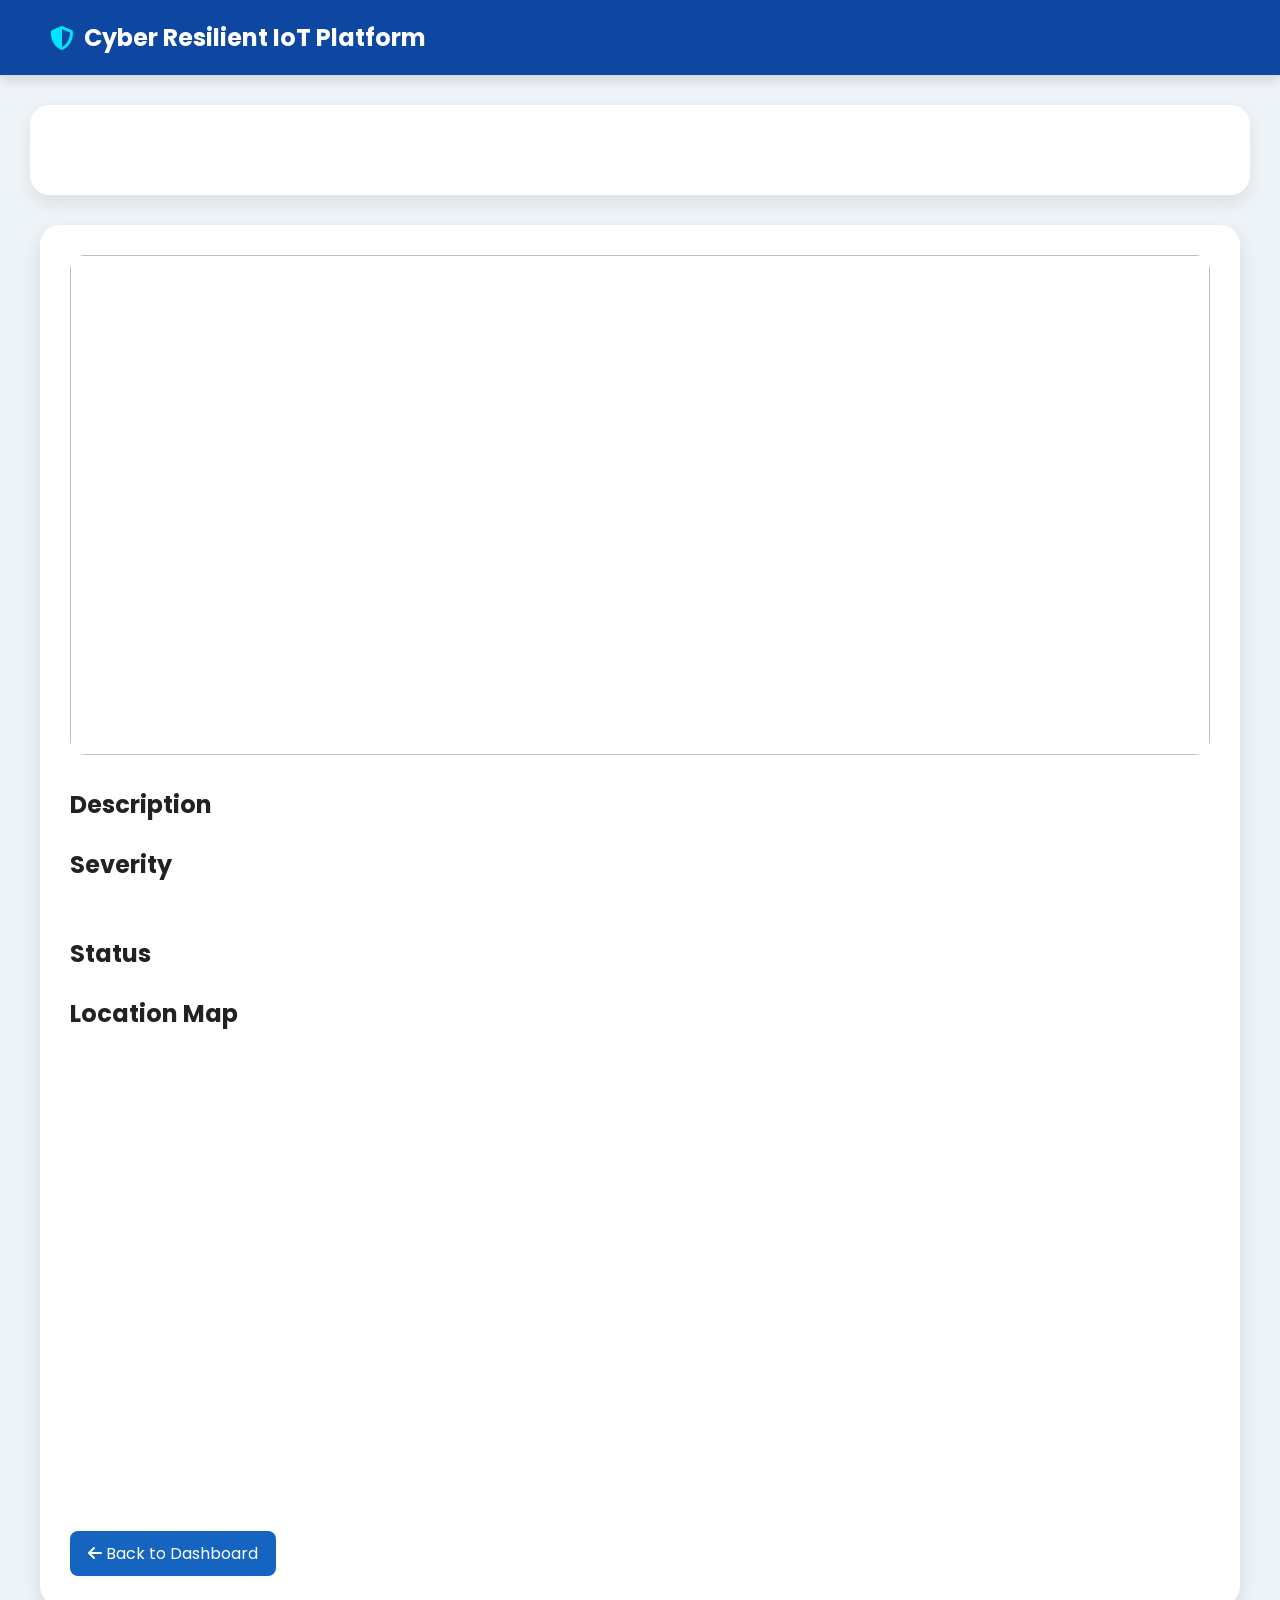
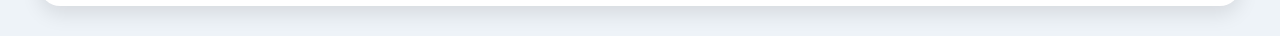
==== pages/report.html @ 2a464cd1 "Added detailed road report page" ====
<!DOCTYPE html>

<html lang="en">

<head>

    <meta charset="UTF-8">

    <meta name="viewport" content="width=device-width, initial-scale=1.0">

    <title>Road Damage Report</title>

    <link rel="stylesheet" href="../assets/css/style.css">

    <link rel="stylesheet"
          href="https://cdnjs.cloudflare.com/ajax/libs/font-awesome/6.6.0/css/all.min.css">

</head>

<body>

    <nav class="navbar">

        <div class="logo">

            <i class="fa-solid fa-shield-halved"></i>

            Cyber Resilient IoT Platform

        </div>

    </nav>

    <section class="hero">

        <div>

            <h1 id="location"></h1>

            <p id="date"></p>

        </div>

    </section>

    <section
        style="
        max-width:1200px;
        margin:30px auto;
        background:white;
        padding:30px;
        border-radius:20px;
        box-shadow:0 8px 20px rgba(0,0,0,.1);
        ">

        <img
            id="roadImage"
            style="
            width:100%;
            height:500px;
            object-fit:cover;
            border-radius:15px;
            ">

        <br><br>

        <h2>Description</h2>

        <p id="description"></p>

        <br>

        <h2>Severity</h2>

        <span
            id="severity"
            class="badge">
        </span>

        <br><br>

        <h2>Status</h2>

        <p id="status"></p>

        <br>

        <h2>Location Map</h2>

        <iframe
            id="map"
            width="100%"
            height="450"
            style="border:0;border-radius:15px;"
            loading="lazy">
        </iframe>

        <br><br>

        <a
            href="../index.html"
            class="view-btn">

            <i class="fa-solid fa-arrow-left"></i>

            Back to Dashboard

        </a>

    </section>

    <script src="../data/reports.js"></script>

    <script>

        const params = new URLSearchParams(window.location.search);

        const id = Number(params.get("id"));

        const report = reports.find(r => r.id === id);

        if(report)
        {
            document.getElementById("location").innerHTML = report.location;

            document.getElementById("date").innerHTML =
            "Reported on : " + report.date;

            document.getElementById("roadImage").src = report.image;

            document.getElementById("description").innerHTML =
            report.description;

            document.getElementById("status").innerHTML =
            report.status;

            const severity =
            document.getElementById("severity");

            severity.innerHTML = report.severity;

            severity.classList.add(report.severity.toLowerCase());

            document.getElementById("map").src =
            "https://maps.google.com/maps?q="
            + report.lat +
            "," +
            report.lng +
            "&z=17&output=embed";
        }

    </script>

</body>

</html>
---- assets/css/style.css ----
@import url('https://fonts.googleapis.com/css2?family=Poppins:wght@300;400;500;600;700&display=swap');

*{
    margin:0;
    padding:0;
    box-sizing:border-box;
    font-family:'Poppins',sans-serif;
}
body{
    background:#eef3f8;
    color:#222;
}
.navbar{
    width:100%;
    height:75px;
    background:#0d47a1;
    color:white;
    display:flex;
    justify-content:space-between;
    align-items:center;
    padding:0 50px;
    position:sticky;
    top:0;
    z-index:1000;
    box-shadow:0 4px 12px rgba(0,0,0,.15);
}
.logo{
    font-size:24px;
    font-weight:700;
    display:flex;
    align-items:center;
    gap:10px;
}
.logo i{
    color:#00e5ff;
}
.navbar ul{
    list-style:none;
    display:flex;
    gap:30px;
}
.navbar li{
    cursor:pointer;
    transition:.3s;
    font-size:15px;
}
.navbar li:hover{
    color:#00e5ff;
}
.active{
    color:#00e5ff;
    font-weight:600;
}
.hero{
    display:flex;
    justify-content:space-between;
    align-items:center;
    padding:40px 60px;
    background:white;
    margin:30px;
    border-radius:20px;
    box-shadow:0 8px 18px rgba(0,0,0,.08);
}
.hero h1{
    font-size:34px;
    color:#0d47a1;
}
.hero p{
    margin-top:10px;
    color:#555;
    font-size:17px;
}
.live-box{
    background:#00c853;
    color:white;
    padding:12px 25px;
    border-radius:50px;
    display:flex;
    align-items:center;
    gap:10px;
    font-weight:600;
}
.live-dot{
    width:12px;
    height:12px;
    background:white;
    border-radius:50%;
    animation:blink 1s infinite;
}
@keyframes blink{
    0%{
        opacity:1;
    }
    50%{
        opacity:.3;
    }
    100%{
        opacity:1;
    }
}
.stats{
    display:grid;
    grid-template-columns:repeat(4,1fr);
    gap:25px;
    padding:0 30px;
}
.card{
    background:white;
    border-radius:18px;
    padding:30px;
    text-align:center;
    transition:.3s;
    box-shadow:0 6px 15px rgba(0,0,0,.08);
}
.card:hover{
    transform:translateY(-8px);
    box-shadow:0 12px 25px rgba(0,0,0,.15);
}
.card i{
    font-size:38px;
    color:#1565c0;
    margin-bottom:15px;
}
.card h2{
    font-size:38px;
    color:#0d47a1;
}
.card p{
    color:#666;
    margin-top:10px;
}
.search-section{
    padding:30px;
}
.search-section input{
    width:100%;
    padding:18px;
    border:none;
    outline:none;
    border-radius:12px;
    font-size:17px;
    background:white;
    box-shadow:0 4px 10px rgba(0,0,0,.08);
}
.search-section input:focus{
    border:2px solid #1565c0;
}
.alert-box{
    margin:0 30px 30px;
    background:#fff3cd;
    color:#856404;
    padding:18px;
    border-left:6px solid orange;
    border-radius:10px;
    display:flex;
    align-items:center;
    gap:15px;
    font-weight:600;
}
.alert-box i{
    color:orange;
    font-size:22px;
}
.heading{
    padding:0 35px;
}
.heading h2{
    color:#0d47a1;
    margin-bottom:25px;
    font-size:30px;
}
.report-grid
{
    display: grid;
    grid-template-columns: repeat(auto-fit, minmax(320px, 1fr));
    gap: 30px;
    padding: 30px;
}

.report-card
{
    background: #fff;
    border-radius: 18px;
    overflow: hidden;
    box-shadow: 0 8px 18px rgba(0, 0, 0, 0.08);
    transition: 0.3s;
    cursor: pointer;
    position: relative;
}

.report-card:hover
{
    transform: translateY(-8px);
    box-shadow: 0 15px 30px rgba(0, 0, 0, 0.18);
}

.report-card img
{
    width: 100%;
    height: 220px;
    object-fit: cover;
    transition: 0.4s;
}

.report-card:hover img
{
    transform: scale(1.08);
}

.report-content
{
    padding: 20px;
}

.report-content h3
{
    font-size: 22px;
    color: #0d47a1;
    margin-bottom: 12px;
}

.report-content p
{
    font-size: 15px;
    color: #555;
    margin-bottom: 8px;
    line-height: 1.5;
}

.badge
{
    display: inline-block;
    padding: 6px 14px;
    border-radius: 25px;
    font-size: 13px;
    font-weight: 600;
    color: #fff;
    margin-top: 10px;
}

.critical
{
    background: #e53935;
}

.high
{
    background: #fb8c00;
}

.medium
{
    background: #fdd835;
    color: #222;
}

.low
{
    background: #43a047;
}

.view-btn
{
    margin-top: 18px;
    display: inline-block;
    padding: 10px 18px;
    background: #1565c0;
    color: #fff;
    text-decoration: none;
    border-radius: 8px;
    transition: 0.3s;
}

.view-btn:hover
{
    background: #0d47a1;
}

.hover-card
{
    position: fixed;
    width: 300px;
    background: #fff;
    border-radius: 15px;
    box-shadow: 0 10px 25px rgba(0, 0, 0, 0.25);
    padding: 15px;
    display: none;
    z-index: 9999;
    pointer-events: none;
}

.hover-card img
{
    width: 100%;
    height: 170px;
    object-fit: cover;
    border-radius: 10px;
    margin-bottom: 12px;
}

.hover-card h3
{
    color: #1565c0;
    margin-bottom: 10px;
    font-size: 20px;
}

.hover-card p
{
    font-size: 14px;
    margin-bottom: 8px;
    color: #555;
    line-height: 1.5;
}

.fade
{
    animation: fade 0.5s;
}

@keyframes fade
{
    from
    {
        opacity: 0;
        transform: translateY(15px);
    }

    to
    {
        opacity: 1;
        transform: translateY(0);
    }
}

.report-card::before
{
    content: "";
    position: absolute;
    top: 0;
    left: 0;
    width: 100%;
    height: 5px;
    background: #1565c0;
}

.report-card:hover::before
{
    background: #00c853;
}

.report-content i
{
    margin-right: 8px;
    color: #1565c0;
}

.empty
{
    text-align: center;
    padding: 50px;
    font-size: 20px;
    color: #777;
    grid-column: 1 / -1;
}
footer
{
    margin-top: 40px;
    background: #0d47a1;
    color: #fff;
    padding: 30px 60px;
    display: flex;
    justify-content: space-between;
    align-items: center;
    flex-wrap: wrap;
    gap: 20px;
}

footer h3
{
    margin-bottom: 8px;
    font-size: 22px;
}

footer p
{
    font-size: 15px;
    color: #d9e6ff;
}

#lastUpdated
{
    font-weight: 600;
    color: #00e5ff;
}

html
{
    scroll-behavior: smooth;
}

body::-webkit-scrollbar
{
    width: 10px;
}

body::-webkit-scrollbar-track
{
    background: #e8eef5;
}

body::-webkit-scrollbar-thumb
{
    background: #1565c0;
    border-radius: 20px;
}

body::-webkit-scrollbar-thumb:hover
{
    background: #0d47a1;
}

.hidden
{
    display: none;
}

.show
{
    display: block;
}

.text-center
{
    text-align: center;
}

.shadow
{
    box-shadow: 0 10px 25px rgba(0, 0, 0, 0.15);
}

.rounded
{
    border-radius: 15px;
}

@media (max-width: 1200px)
{
    .stats
    {
        grid-template-columns: repeat(2, 1fr);
    }

    .hero
    {
        flex-direction: column;
        gap: 25px;
        text-align: center;
    }

    .navbar
    {
        padding: 0 25px;
    }

    .navbar ul
    {
        gap: 18px;
    }
}

@media (max-width: 768px)
{
    .navbar
    {
        flex-direction: column;
        height: auto;
        padding: 20px;
    }

    .navbar ul
    {
        flex-wrap: wrap;
        justify-content: center;
        margin-top: 15px;
    }

    .hero
    {
        margin: 20px;
        padding: 30px 20px;
    }

    .hero h1
    {
        font-size: 28px;
    }

    .stats
    {
        grid-template-columns: 1fr;
        padding: 20px;
    }

    .search-section
    {
        padding: 20px;
    }

    .report-grid
    {
        grid-template-columns: 1fr;
        padding: 20px;
    }

    .hover-card
    {
        display: none !important;
    }

    footer
    {
        flex-direction: column;
        text-align: center;
        padding: 30px 20px;
    }
}

@media (max-width: 480px)
{
    .hero h1
    {
        font-size: 22px;
    }

    .heading h2
    {
        font-size: 24px;
    }

    .card h2
    {
        font-size: 30px;
    }

    .report-card img
    {
        height: 180px;
    }

    .report-content h3
    {
        font-size: 20px;
    }

    .report-content p
    {
        font-size: 14px;
    }

    .view-btn
    {
        width: 100%;
        text-align: center;
    }
}
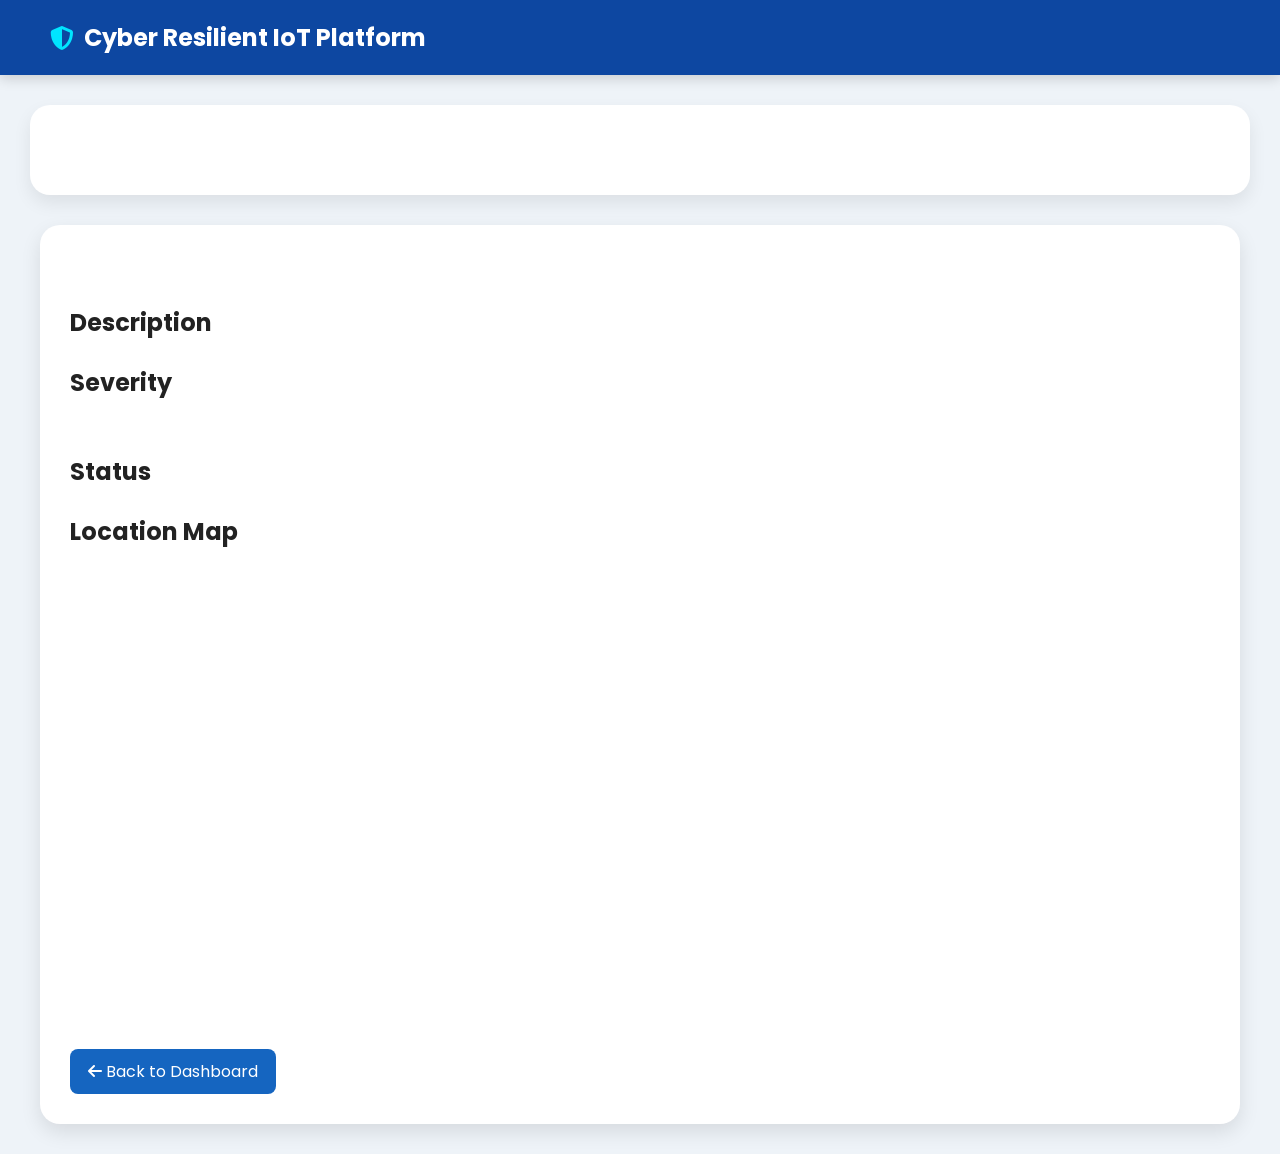
==== commit ddd2ad1e: "Added before and after images for resolved reports" ====
--- a/pages/report.html
+++ b/pages/report.html
@@ -53,14 +53,7 @@
         box-shadow:0 8px 20px rgba(0,0,0,.1);
         ">
 
-        <img
-            id="roadImage"
-            style="
-            width:100%;
-            height:500px;
-            object-fit:cover;
-            border-radius:15px;
-            ">
+        <div id="imageContainer"></div> 
 
         <br><br>
 
@@ -120,34 +113,62 @@
         const report = reports.find(r => r.id === id);
 
         if(report)
-        {
-            document.getElementById("location").innerHTML = report.location;
+{
+    document.getElementById("location").innerHTML = report.location;
 
-            document.getElementById("date").innerHTML =
-            "Reported on : " + report.date;
+    document.getElementById("date").innerHTML =
+    "Reported on : " + report.date;
 
-            document.getElementById("roadImage").src = report.image;
+    const imageContainer =
+    document.getElementById("imageContainer");
 
-            document.getElementById("description").innerHTML =
-            report.description;
+    if(report.status === "Resolved")
+    {
+        imageContainer.innerHTML = `
+            <h2>Before Repair</h2>
 
-            document.getElementById("status").innerHTML =
-            report.status;
+            <img
+                src="${report.beforeImage}"
+                style="width:100%;height:420px;object-fit:cover;border-radius:15px;">
 
-            const severity =
-            document.getElementById("severity");
+            <br><br>
 
-            severity.innerHTML = report.severity;
+            <h2>After Repair</h2>
 
-            severity.classList.add(report.severity.toLowerCase());
+            <img
+                src="${report.afterImage}"
+                style="width:100%;height:420px;object-fit:cover;border-radius:15px;">
+        `;
+    }
+    else
+    {
+        imageContainer.innerHTML = `
+            <img
+                src="${report.image}"
+                style="width:100%;height:500px;object-fit:cover;border-radius:15px;">
+        `;
+    }
 
-            document.getElementById("map").src =
-            "https://maps.google.com/maps?q="
-            + report.lat +
-            "," +
-            report.lng +
-            "&z=17&output=embed";
-        }
+    document.getElementById("description").innerHTML =
+    report.description;
+
+    document.getElementById("status").innerHTML =
+    report.status;
+
+    const severity =
+    document.getElementById("severity");
+
+    severity.innerHTML = report.severity;
+
+    severity.classList.add(report.severity.toLowerCase());
+
+    document.getElementById("map").src =
+    "https://maps.google.com/maps?q="
+    + report.lat +
+    "," +
+    report.lng +
+    "&z=17&output=embed";
+}
 
     </script>
 
--- a/assets/css/style.css
+++ b/assets/css/style.css
@@ -564,4 +564,36 @@
         width: 100%;
         text-align: center;
     }
+}
+.compare-images
+{
+    display: flex;
+}
+
+.compare-images img
+{
+    width: 50%;
+    height: 220px;
+    object-fit: cover;
+}
+
+.compare-images img:first-child
+{
+    border-right: 3px solid white;
+}
+
+.status-resolved
+{
+    background: #43a047;
+    color: white;
+    padding: 5px 12px;
+    border-radius: 20px;
+}
+
+.status-pending
+{
+    background: #e53935;
+    color: white;
+    padding: 5px 12px;
+    border-radius: 20px;
 }
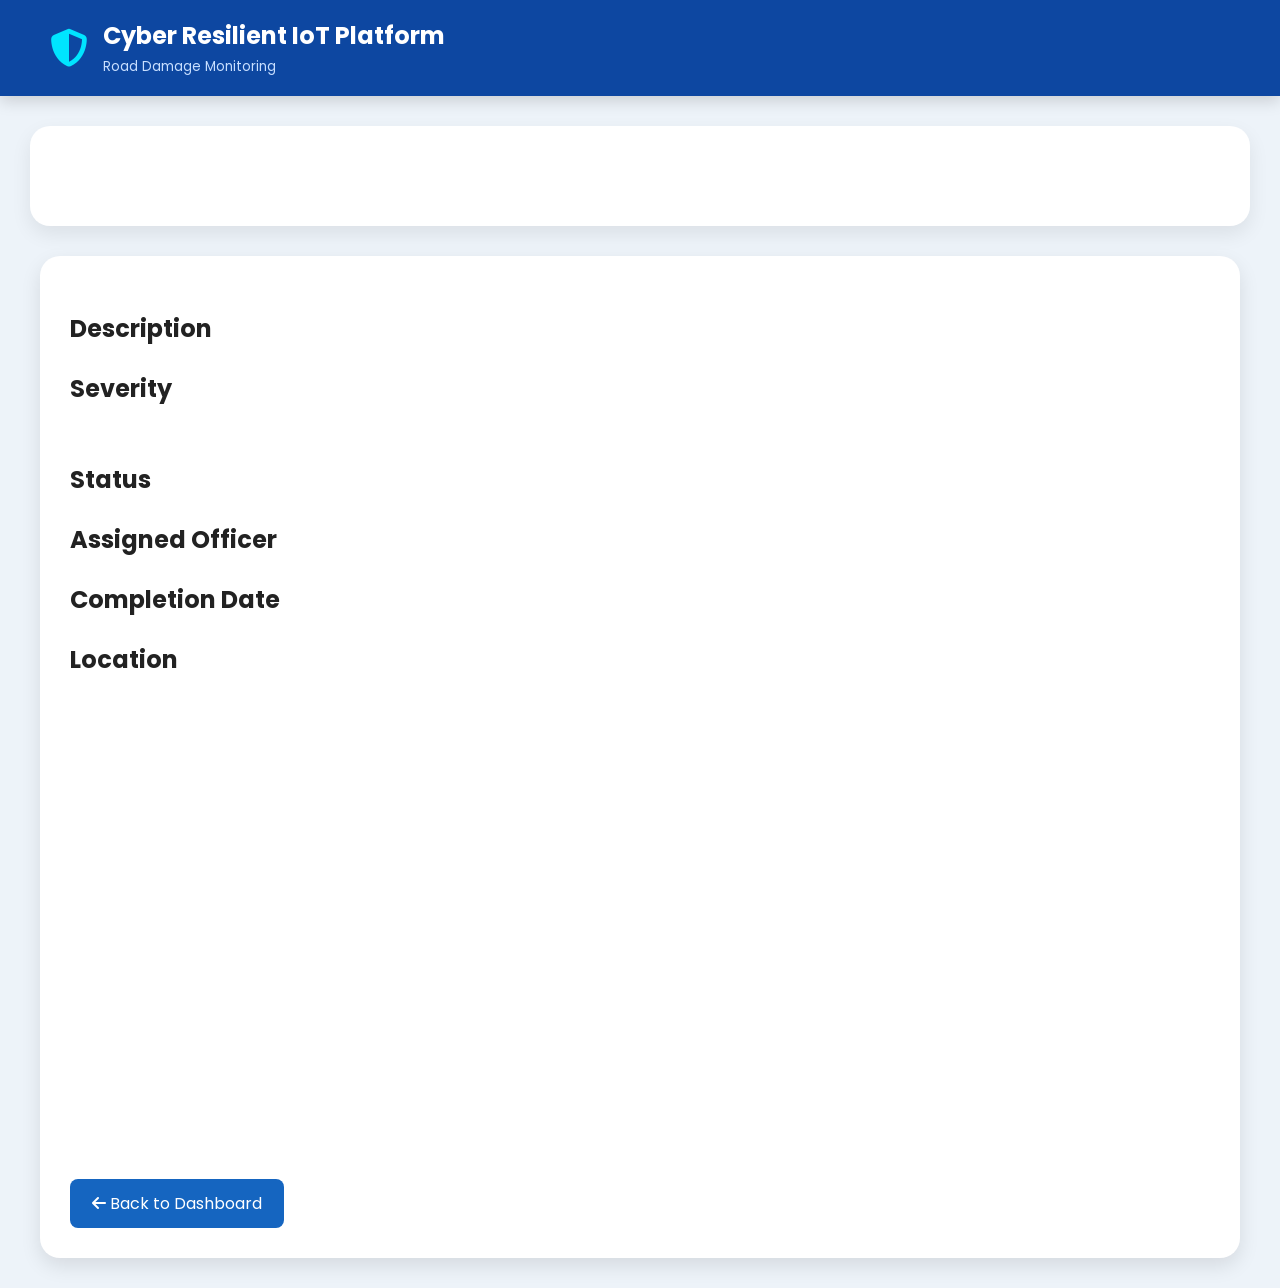
==== commit 8c932c7e: "Added detailed report page" ====
--- a/pages/report.html
+++ b/pages/report.html
@@ -6,11 +6,13 @@
 
     <meta charset="UTF-8">
 
-    <meta name="viewport" content="width=device-width, initial-scale=1.0">
+    <meta name="viewport"
+          content="width=device-width, initial-scale=1.0">
 
     <title>Road Damage Report</title>
 
-    <link rel="stylesheet" href="../assets/css/style.css">
+    <link rel="stylesheet"
+          href="../assets/css/style.css">
 
     <link rel="stylesheet"
           href="https://cdnjs.cloudflare.com/ajax/libs/font-awesome/6.6.0/css/all.min.css">
@@ -25,7 +27,13 @@
 
             <i class="fa-solid fa-shield-halved"></i>
 
-            Cyber Resilient IoT Platform
+            <div>
+
+                <h2>Cyber Resilient IoT Platform</h2>
+
+                <small>Road Damage Monitoring</small>
+
+            </div>
 
         </div>
 
@@ -47,15 +55,15 @@
         style="
         max-width:1200px;
         margin:30px auto;
-        background:white;
+        background:#fff;
+        border-radius:20px;
         padding:30px;
-        border-radius:20px;
         box-shadow:0 8px 20px rgba(0,0,0,.1);
         ">
 
-        <div id="imageContainer"></div> 
-
-        <br><br>
+        <div id="imageContainer"></div>
+
+        <br>
 
         <h2>Description</h2>
 
@@ -78,7 +86,23 @@
 
         <br>
 
-        <h2>Location Map</h2>
+        <h2>Assigned Officer</h2>
+
+        <p id="officer"></p>
+
+        <br>
+
+        <div id="completionSection">
+
+            <h2>Completion Date</h2>
+
+            <p id="completion"></p>
+
+            <br>
+
+        </div>
+
+        <h2>Location</h2>
 
         <iframe
             id="map"
@@ -113,62 +137,85 @@
         const report = reports.find(r => r.id === id);
 
         if(report)
-{
-    document.getElementById("location").innerHTML = report.location;
-
-    document.getElementById("date").innerHTML =
-    "Reported on : " + report.date;
-
-    const imageContainer =
-    document.getElementById("imageContainer");
-
-    if(report.status === "Resolved")
-    {
-        imageContainer.innerHTML = `
-            <h2>Before Repair</h2>
-
-            <img
-                src="${report.beforeImage}"
-                style="width:100%;height:420px;object-fit:cover;border-radius:15px;">
-
-            <br><br>
-
-            <h2>After Repair</h2>
-
-            <img
-                src="${report.afterImage}"
-                style="width:100%;height:420px;object-fit:cover;border-radius:15px;">
-        `;
-    }
-    else
-    {
-        imageContainer.innerHTML = `
-            <img
-                src="${report.image}"
-                style="width:100%;height:500px;object-fit:cover;border-radius:15px;">
-        `;
-    }
-
-    document.getElementById("description").innerHTML =
-    report.description;
-
-    document.getElementById("status").innerHTML =
-    report.status;
-
-    const severity =
-    document.getElementById("severity");
-
-    severity.innerHTML = report.severity;
-
-    severity.classList.add(report.severity.toLowerCase());
-
-    document.getElementById("map").src =
-    "https://maps.google.com/maps?q="
-    + report.lat +
-    "," +
-    report.lng +
-    "&z=17&output=embed";
-}
+        {
+            document.getElementById("location").innerHTML =
+            report.location;
+
+            document.getElementById("date").innerHTML =
+            "Reported On : " + report.date;
+
+            document.getElementById("description").innerHTML =
+            report.description;
+
+            document.getElementById("status").innerHTML =
+            report.status;
+
+            document.getElementById("officer").innerHTML =
+            report.officer;
+
+            const severity =
+            document.getElementById("severity");
+
+            severity.innerHTML =
+            report.severity;
+
+            severity.classList.add(
+            report.severity.toLowerCase());
+
+            if(report.status === "Resolved")
+            {
+                document.getElementById("completion").innerHTML =
+                report.completion;
+
+                document.getElementById("imageContainer").innerHTML =
+                `
+                <h2>Before Repair</h2>
+
+                <img
+                    src="../${report.beforeImage}"
+                    style="
+                    width:100%;
+                    height:420px;
+                    object-fit:cover;
+                    border-radius:15px;">
+
+                <br><br>
+
+                <h2>After Repair</h2>
+
+                <img
+                    src="../${report.afterImage}"
+                    style="
+                    width:100%;
+                    height:420px;
+                    object-fit:cover;
+                    border-radius:15px;">
+                `;
+            }
+            else
+            {
+                document.getElementById("completionSection").style.display =
+                "none";
+
+                document.getElementById("imageContainer").innerHTML =
+                `
+                <img
+                    src="../${report.image}"
+                    style="
+                    width:100%;
+                    height:500px;
+                    object-fit:cover;
+                    border-radius:15px;">
+                `;
+            }
+
+            document.getElementById("map").src =
+            "https://maps.google.com/maps?q=" +
+            report.lat +
+            "," +
+            report.lng +
+            "&z=17&output=embed";
+        }
 
     </script>
 
--- a/assets/css/style.css
+++ b/assets/css/style.css
@@ -1,188 +1,259 @@
 @import url('https://fonts.googleapis.com/css2?family=Poppins:wght@300;400;500;600;700&display=swap');
 
-*{
-    margin:0;
-    padding:0;
-    box-sizing:border-box;
-    font-family:'Poppins',sans-serif;
-}
-body{
-    background:#eef3f8;
-    color:#222;
-}
-.navbar{
-    width:100%;
-    height:75px;
-    background:#0d47a1;
-    color:white;
-    display:flex;
-    justify-content:space-between;
-    align-items:center;
-    padding:0 50px;
-    position:sticky;
-    top:0;
-    z-index:1000;
-    box-shadow:0 4px 12px rgba(0,0,0,.15);
-}
-.logo{
-    font-size:24px;
-    font-weight:700;
-    display:flex;
-    align-items:center;
-    gap:10px;
-}
-.logo i{
-    color:#00e5ff;
-}
-.navbar ul{
-    list-style:none;
-    display:flex;
-    gap:30px;
-}
-.navbar li{
-    cursor:pointer;
-    transition:.3s;
-    font-size:15px;
-}
-.navbar li:hover{
-    color:#00e5ff;
-}
-.active{
-    color:#00e5ff;
-    font-weight:600;
-}
-.hero{
-    display:flex;
-    justify-content:space-between;
-    align-items:center;
-    padding:40px 60px;
-    background:white;
-    margin:30px;
-    border-radius:20px;
-    box-shadow:0 8px 18px rgba(0,0,0,.08);
-}
-.hero h1{
-    font-size:34px;
-    color:#0d47a1;
-}
-.hero p{
-    margin-top:10px;
-    color:#555;
-    font-size:17px;
-}
-.live-box{
-    background:#00c853;
-    color:white;
-    padding:12px 25px;
-    border-radius:50px;
-    display:flex;
-    align-items:center;
-    gap:10px;
-    font-weight:600;
-}
-.live-dot{
-    width:12px;
-    height:12px;
-    background:white;
-    border-radius:50%;
-    animation:blink 1s infinite;
-}
-@keyframes blink{
-    0%{
-        opacity:1;
-    }
-    50%{
-        opacity:.3;
-    }
-    100%{
-        opacity:1;
-    }
-}
-.stats{
-    display:grid;
-    grid-template-columns:repeat(4,1fr);
-    gap:25px;
-    padding:0 30px;
-}
-.card{
-    background:white;
-    border-radius:18px;
-    padding:30px;
-    text-align:center;
-    transition:.3s;
-    box-shadow:0 6px 15px rgba(0,0,0,.08);
-}
-.card:hover{
-    transform:translateY(-8px);
-    box-shadow:0 12px 25px rgba(0,0,0,.15);
-}
-.card i{
-    font-size:38px;
-    color:#1565c0;
-    margin-bottom:15px;
-}
-.card h2{
-    font-size:38px;
-    color:#0d47a1;
-}
-.card p{
-    color:#666;
-    margin-top:10px;
-}
-.search-section{
-    padding:30px;
-}
-.search-section input{
-    width:100%;
-    padding:18px;
-    border:none;
-    outline:none;
-    border-radius:12px;
-    font-size:17px;
-    background:white;
-    box-shadow:0 4px 10px rgba(0,0,0,.08);
-}
-.search-section input:focus{
-    border:2px solid #1565c0;
-}
-.alert-box{
-    margin:0 30px 30px;
-    background:#fff3cd;
-    color:#856404;
-    padding:18px;
-    border-left:6px solid orange;
-    border-radius:10px;
-    display:flex;
-    align-items:center;
-    gap:15px;
-    font-weight:600;
-}
-.alert-box i{
-    color:orange;
-    font-size:22px;
-}
-.heading{
-    padding:0 35px;
-}
-.heading h2{
-    color:#0d47a1;
-    margin-bottom:25px;
-    font-size:30px;
-}
+*
+{
+    margin: 0;
+    padding: 0;
+    box-sizing: border-box;
+    font-family: "Poppins", sans-serif;
+}
+
+body
+{
+    background: #edf3f9;
+    color: #222;
+}
+
+a
+{
+    text-decoration: none;
+}
+
+img
+{
+    display: block;
+    width: 100%;
+}
+
+.navbar
+{
+    width: 100%;
+    background: #0d47a1;
+    color: white;
+    display: flex;
+    justify-content: space-between;
+    align-items: center;
+    padding: 18px 50px;
+    position: sticky;
+    top: 0;
+    z-index: 1000;
+    box-shadow: 0 5px 15px rgba(0,0,0,.15);
+}
+
+.logo
+{
+    display: flex;
+    align-items: center;
+    gap: 15px;
+}
+
+.logo i
+{
+    font-size: 38px;
+    color: #00e5ff;
+}
+
+.logo h2
+{
+    font-size: 24px;
+}
+
+.logo small
+{
+    color: #c8dfff;
+}
+
+.navbar ul
+{
+    display: flex;
+    list-style: none;
+    gap: 30px;
+}
+
+.navbar li
+{
+    cursor: pointer;
+    transition: .3s;
+    font-size: 15px;
+}
+
+.navbar li:hover
+{
+    color: #00e5ff;
+}
+
+.active
+{
+    color: #00e5ff;
+    font-weight: 600;
+}
+
+.hero
+{
+    margin: 30px;
+    background: white;
+    border-radius: 20px;
+    padding: 45px;
+    display: flex;
+    justify-content: space-between;
+    align-items: center;
+    box-shadow: 0 8px 20px rgba(0,0,0,.08);
+}
+
+.hero h1
+{
+    font-size: 36px;
+    color: #0d47a1;
+    margin-bottom: 10px;
+}
+
+.hero p
+{
+    color: #555;
+    margin-top: 10px;
+    font-size: 17px;
+}
+
+.live-box
+{
+    background: #00c853;
+    color: white;
+    padding: 15px 30px;
+    border-radius: 40px;
+    display: flex;
+    align-items: center;
+    gap: 12px;
+    font-weight: 600;
+    font-size: 18px;
+}
+
+.live-dot
+{
+    width: 12px;
+    height: 12px;
+    border-radius: 50%;
+    background: white;
+    animation: blink 1s infinite;
+}
+
+@keyframes blink
+{
+    50%
+    {
+        opacity: .2;
+    }
+}
+
+.stats
+{
+    display: grid;
+    grid-template-columns: repeat(4,1fr);
+    gap: 25px;
+    padding: 0 30px;
+}
+
+.card
+{
+    background: white;
+    border-radius: 18px;
+    padding: 30px;
+    text-align: center;
+    transition: .3s;
+    box-shadow: 0 8px 18px rgba(0,0,0,.08);
+}
+
+.card:hover
+{
+    transform: translateY(-8px);
+    box-shadow: 0 15px 30px rgba(0,0,0,.15);
+}
+
+.card i
+{
+    font-size: 42px;
+    color: #1565c0;
+    margin-bottom: 15px;
+}
+
+.card h2
+{
+    font-size: 38px;
+    color: #0d47a1;
+}
+
+.card p
+{
+    margin-top: 10px;
+    color: #666;
+}
+
+.search-section
+{
+    padding: 30px;
+}
+
+.search-section input
+{
+    width: 100%;
+    padding: 18px;
+    border: none;
+    outline: none;
+    border-radius: 12px;
+    background: white;
+    box-shadow: 0 5px 15px rgba(0,0,0,.08);
+    font-size: 16px;
+}
+
+.search-section input:focus
+{
+    border: 2px solid #1565c0;
+}
+
+.alert-box
+{
+    margin: 0 30px 30px;
+    padding: 18px;
+    background: #fff3cd;
+    border-left: 6px solid orange;
+    border-radius: 10px;
+    display: flex;
+    align-items: center;
+    gap: 15px;
+    color: #856404;
+    font-weight: 600;
+}
+
+.alert-box i
+{
+    color: orange;
+    font-size: 22px;
+}
+
+.heading
+{
+    padding: 0 35px;
+}
+
+.heading h2
+{
+    color: #0d47a1;
+    margin-bottom: 20px;
+    font-size: 30px;
+}
+
 .report-grid
 {
     display: grid;
-    grid-template-columns: repeat(auto-fit, minmax(320px, 1fr));
+    grid-template-columns: repeat(auto-fit,minmax(340px,1fr));
     gap: 30px;
     padding: 30px;
 }
-
 .report-card
 {
-    background: #fff;
+    background: #ffffff;
     border-radius: 18px;
     overflow: hidden;
-    box-shadow: 0 8px 18px rgba(0, 0, 0, 0.08);
+    box-shadow: 0 8px 20px rgba(0, 0, 0, 0.08);
     transition: 0.3s;
     cursor: pointer;
     position: relative;
@@ -191,146 +262,7 @@
 .report-card:hover
 {
     transform: translateY(-8px);
-    box-shadow: 0 15px 30px rgba(0, 0, 0, 0.18);
-}
-
-.report-card img
-{
-    width: 100%;
-    height: 220px;
-    object-fit: cover;
-    transition: 0.4s;
-}
-
-.report-card:hover img
-{
-    transform: scale(1.08);
-}
-
-.report-content
-{
-    padding: 20px;
-}
-
-.report-content h3
-{
-    font-size: 22px;
-    color: #0d47a1;
-    margin-bottom: 12px;
-}
-
-.report-content p
-{
-    font-size: 15px;
-    color: #555;
-    margin-bottom: 8px;
-    line-height: 1.5;
-}
-
-.badge
-{
-    display: inline-block;
-    padding: 6px 14px;
-    border-radius: 25px;
-    font-size: 13px;
-    font-weight: 600;
-    color: #fff;
-    margin-top: 10px;
-}
-
-.critical
-{
-    background: #e53935;
-}
-
-.high
-{
-    background: #fb8c00;
-}
-
-.medium
-{
-    background: #fdd835;
-    color: #222;
-}
-
-.low
-{
-    background: #43a047;
-}
-
-.view-btn
-{
-    margin-top: 18px;
-    display: inline-block;
-    padding: 10px 18px;
-    background: #1565c0;
-    color: #fff;
-    text-decoration: none;
-    border-radius: 8px;
-    transition: 0.3s;
-}
-
-.view-btn:hover
-{
-    background: #0d47a1;
-}
-
-.hover-card
-{
-    position: fixed;
-    width: 300px;
-    background: #fff;
-    border-radius: 15px;
-    box-shadow: 0 10px 25px rgba(0, 0, 0, 0.25);
-    padding: 15px;
-    display: none;
-    z-index: 9999;
-    pointer-events: none;
-}
-
-.hover-card img
-{
-    width: 100%;
-    height: 170px;
-    object-fit: cover;
-    border-radius: 10px;
-    margin-bottom: 12px;
-}
-
-.hover-card h3
-{
-    color: #1565c0;
-    margin-bottom: 10px;
-    font-size: 20px;
-}
-
-.hover-card p
-{
-    font-size: 14px;
-    margin-bottom: 8px;
-    color: #555;
-    line-height: 1.5;
-}
-
-.fade
-{
-    animation: fade 0.5s;
-}
-
-@keyframes fade
-{
-    from
-    {
-        opacity: 0;
-        transform: translateY(15px);
-    }
-
-    to
-    {
-        opacity: 1;
-        transform: translateY(0);
-    }
+    box-shadow: 0 15px 35px rgba(0, 0, 0, 0.18);
 }
 
 .report-card::before
@@ -349,49 +281,234 @@
     background: #00c853;
 }
 
+.report-card img
+{
+    width: 100%;
+    height: 230px;
+    object-fit: cover;
+    transition: 0.4s;
+}
+
+.report-card:hover img
+{
+    transform: scale(1.05);
+}
+
+.compare-images
+{
+    display: grid;
+    grid-template-columns: 1fr 1fr;
+    gap: 2px;
+    background: #ddd;
+}
+
+.compare-images img
+{
+    width: 100%;
+    height: 220px;
+    object-fit: cover;
+}
+
+.compare-labels
+{
+    display: flex;
+    justify-content: space-between;
+    background: #f4f6f9;
+    padding: 8px 15px;
+    font-size: 13px;
+    font-weight: 600;
+    color: #555;
+}
+
+.report-content
+{
+    padding: 20px;
+}
+
+.report-content h3
+{
+    color: #0d47a1;
+    margin-bottom: 15px;
+    font-size: 22px;
+}
+
+.report-content p
+{
+    color: #555;
+    margin-bottom: 10px;
+    line-height: 1.6;
+    font-size: 15px;
+}
+
 .report-content i
 {
+    color: #1565c0;
     margin-right: 8px;
+}
+
+.badge
+{
+    display: inline-block;
+    margin-top: 10px;
+    padding: 7px 15px;
+    border-radius: 30px;
+    color: white;
+    font-size: 13px;
+    font-weight: 600;
+}
+
+.critical
+{
+    background: #d32f2f;
+}
+
+.high
+{
+    background: #ef6c00;
+}
+
+.medium
+{
+    background: #fbc02d;
+    color: #222;
+}
+
+.low
+{
+    background: #43a047;
+}
+
+.status
+{
+    display: inline-block;
+    margin-left: 10px;
+    padding: 7px 15px;
+    border-radius: 30px;
+    font-size: 13px;
+    font-weight: 600;
+}
+
+.pending
+{
+    background: #ffebee;
+    color: #d32f2f;
+}
+
+.resolved
+{
+    background: #e8f5e9;
+    color: #2e7d32;
+}
+
+.view-btn
+{
+    display: inline-block;
+    margin-top: 20px;
+    background: #1565c0;
+    color: white;
+    padding: 12px 22px;
+    border-radius: 8px;
+    transition: 0.3s;
+}
+
+.view-btn:hover
+{
+    background: #0d47a1;
+}
+
+.hover-card
+{
+    position: fixed;
+    width: 320px;
+    background: white;
+    border-radius: 15px;
+    box-shadow: 0 15px 35px rgba(0,0,0,.25);
+    padding: 15px;
+    display: none;
+    pointer-events: none;
+    z-index: 9999;
+}
+
+.hover-card img
+{
+    width: 100%;
+    height: 180px;
+    object-fit: cover;
+    border-radius: 10px;
+    margin-bottom: 15px;
+}
+
+.hover-card h3
+{
     color: #1565c0;
+    margin-bottom: 10px;
+}
+
+.hover-card p
+{
+    margin-bottom: 8px;
+    color: #555;
+    font-size: 14px;
+    line-height: 1.5;
+}
+
+.fade
+{
+    animation: fadeIn 0.5s ease;
+}
+
+@keyframes fadeIn
+{
+    from
+    {
+        opacity: 0;
+        transform: translateY(15px);
+    }
+
+    to
+    {
+        opacity: 1;
+        transform: translateY(0);
+    }
 }
 
 .empty
 {
+    grid-column: 1 / -1;
     text-align: center;
     padding: 50px;
-    font-size: 20px;
-    color: #777;
-    grid-column: 1 / -1;
+    font-size: 22px;
+    color: #666;
 }
 footer
 {
-    margin-top: 40px;
+    margin-top: 30px;
     background: #0d47a1;
-    color: #fff;
-    padding: 30px 60px;
+    color: white;
     display: flex;
     justify-content: space-between;
     align-items: center;
     flex-wrap: wrap;
     gap: 20px;
+    padding: 35px 60px;
 }
 
 footer h3
 {
+    font-size: 22px;
     margin-bottom: 8px;
-    font-size: 22px;
 }
 
 footer p
 {
+    color: #d9e6ff;
     font-size: 15px;
-    color: #d9e6ff;
 }
 
 #lastUpdated
 {
+    color: #00e5ff;
     font-weight: 600;
-    color: #00e5ff;
 }
 
 html
@@ -406,7 +523,7 @@
 
 body::-webkit-scrollbar-track
 {
-    background: #e8eef5;
+    background: #e9eef5;
 }
 
 body::-webkit-scrollbar-thumb
@@ -435,16 +552,6 @@
     text-align: center;
 }
 
-.shadow
-{
-    box-shadow: 0 10px 25px rgba(0, 0, 0, 0.15);
-}
-
-.rounded
-{
-    border-radius: 15px;
-}
-
 @media (max-width: 1200px)
 {
     .stats
@@ -455,13 +562,13 @@
     .hero
     {
         flex-direction: column;
-        gap: 25px;
         text-align: center;
+        gap: 30px;
     }
 
     .navbar
     {
-        padding: 0 25px;
+        padding: 18px 25px;
     }
 
     .navbar ul
@@ -475,15 +582,14 @@
     .navbar
     {
         flex-direction: column;
-        height: auto;
-        padding: 20px;
+        gap: 20px;
+        text-align: center;
     }
 
     .navbar ul
     {
         flex-wrap: wrap;
         justify-content: center;
-        margin-top: 15px;
     }
 
     .hero
@@ -508,10 +614,25 @@
         padding: 20px;
     }
 
+    .heading
+    {
+        padding: 0 20px;
+    }
+
     .report-grid
     {
         grid-template-columns: 1fr;
         padding: 20px;
+    }
+
+    .compare-images
+    {
+        grid-template-columns: 1fr;
+    }
+
+    .compare-images img
+    {
+        height: 200px;
     }
 
     .hover-card
@@ -534,16 +655,16 @@
         font-size: 22px;
     }
 
-    .heading h2
-    {
-        font-size: 24px;
-    }
-
     .card h2
     {
         font-size: 30px;
     }
 
+    .card i
+    {
+        font-size: 34px;
+    }
+
     .report-card img
     {
         height: 180px;
@@ -552,11 +673,6 @@
     .report-content h3
     {
         font-size: 20px;
-    }
-
-    .report-content p
-    {
-        font-size: 14px;
     }
 
     .view-btn
@@ -564,36 +680,4 @@
         width: 100%;
         text-align: center;
     }
-}
-.compare-images
-{
-    display: flex;
-}
-
-.compare-images img
-{
-    width: 50%;
-    height: 220px;
-    object-fit: cover;
-}
-
-.compare-images img:first-child
-{
-    border-right: 3px solid white;
-}
-
-.status-resolved
-{
-    background: #43a047;
-    color: white;
-    padding: 5px 12px;
-    border-radius: 20px;
-}
-
-.status-pending
-{
-    background: #e53935;
-    color: white;
-    padding: 5px 12px;
-    border-radius: 20px;
 }
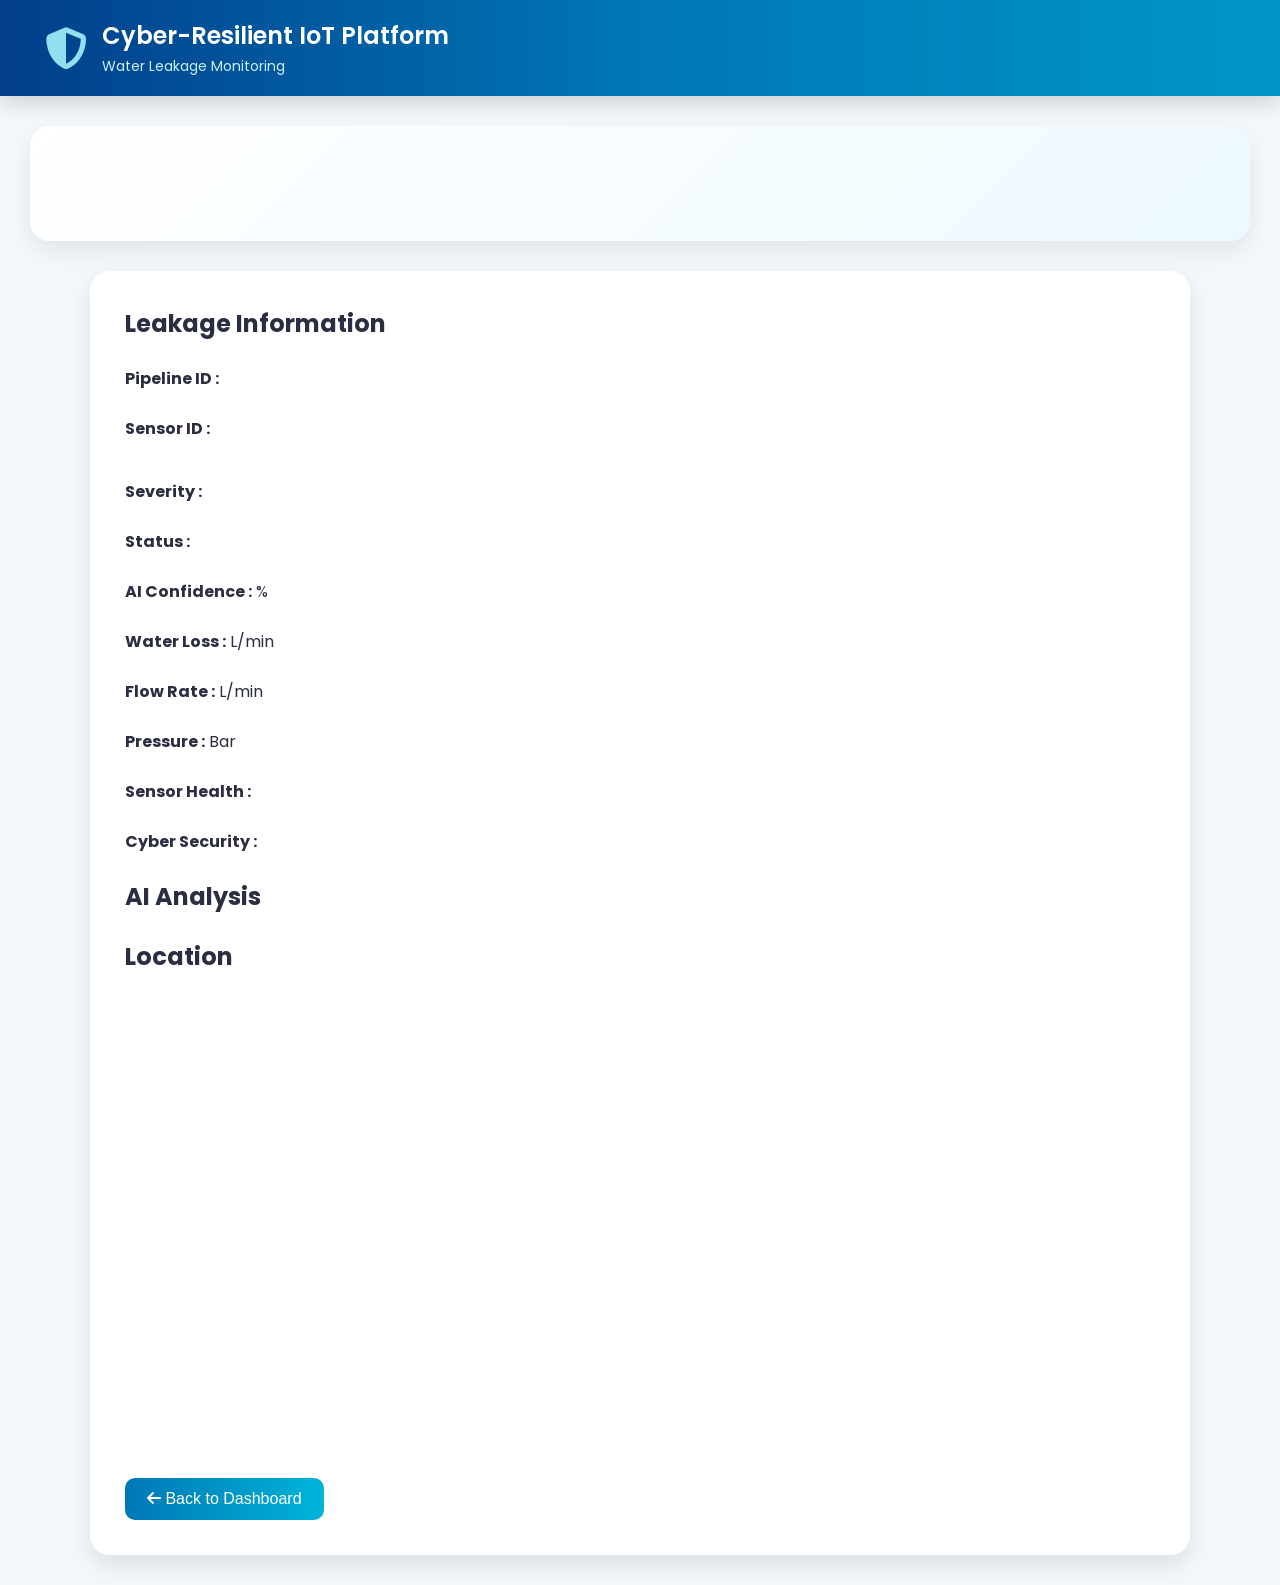
==== commit 059be99b: "Added leakage details page" ====
--- a/pages/report.html
+++ b/pages/report.html
@@ -1,223 +1,236 @@
 <!DOCTYPE html>
-
 <html lang="en">
 
 <head>
 
-    <meta charset="UTF-8">
-
-    <meta name="viewport"
-          content="width=device-width, initial-scale=1.0">
-
-    <title>Road Damage Report</title>
-
-    <link rel="stylesheet"
-          href="../assets/css/style.css">
-
-    <link rel="stylesheet"
-          href="https://cdnjs.cloudflare.com/ajax/libs/font-awesome/6.6.0/css/all.min.css">
+<meta charset="UTF-8">
+
+<meta name="viewport"
+content="width=device-width, initial-scale=1.0">
+
+<title>Leakage Details</title>
+
+<link rel="stylesheet"
+href="../assets/css/style.css">
+
+<link rel="stylesheet"
+href="https://cdnjs.cloudflare.com/ajax/libs/font-awesome/6.6.0/css/all.min.css">
 
 </head>
 
 <body>
 
-    <nav class="navbar">
-
-        <div class="logo">
-
-            <i class="fa-solid fa-shield-halved"></i>
-
-            <div>
-
-                <h2>Cyber Resilient IoT Platform</h2>
-
-                <small>Road Damage Monitoring</small>
-
-            </div>
-
-        </div>
-
-    </nav>
-
-    <section class="hero">
-
-        <div>
-
-            <h1 id="location"></h1>
-
-            <p id="date"></p>
-
-        </div>
-
-    </section>
-
-    <section
-        style="
-        max-width:1200px;
-        margin:30px auto;
-        background:#fff;
-        border-radius:20px;
-        padding:30px;
-        box-shadow:0 8px 20px rgba(0,0,0,.1);
-        ">
-
-        <div id="imageContainer"></div>
-
-        <br>
-
-        <h2>Description</h2>
-
-        <p id="description"></p>
-
-        <br>
-
-        <h2>Severity</h2>
-
-        <span
-            id="severity"
-            class="badge">
-        </span>
-
-        <br><br>
-
-        <h2>Status</h2>
-
-        <p id="status"></p>
-
-        <br>
-
-        <h2>Assigned Officer</h2>
-
-        <p id="officer"></p>
-
-        <br>
-
-        <div id="completionSection">
-
-            <h2>Completion Date</h2>
-
-            <p id="completion"></p>
-
-            <br>
-
-        </div>
-
-        <h2>Location</h2>
-
-        <iframe
-            id="map"
-            width="100%"
-            height="450"
-            style="border:0;border-radius:15px;"
-            loading="lazy">
-        </iframe>
-
-        <br><br>
-
-        <a
-            href="../index.html"
-            class="view-btn">
-
-            <i class="fa-solid fa-arrow-left"></i>
-
-            Back to Dashboard
-
-        </a>
-
-    </section>
-
-    <script src="../data/reports.js"></script>
-
-    <script>
-
-        const params = new URLSearchParams(window.location.search);
-
-        const id = Number(params.get("id"));
-
-        const report = reports.find(r => r.id === id);
-
-        if(report)
-        {
-            document.getElementById("location").innerHTML =
-            report.location;
-
-            document.getElementById("date").innerHTML =
-            "Reported On : " + report.date;
-
-            document.getElementById("description").innerHTML =
-            report.description;
-
-            document.getElementById("status").innerHTML =
-            report.status;
-
-            document.getElementById("officer").innerHTML =
-            report.officer;
-
-            const severity =
-            document.getElementById("severity");
-
-            severity.innerHTML =
-            report.severity;
-
-            severity.classList.add(
-            report.severity.toLowerCase());
-
-            if(report.status === "Resolved")
-            {
-                document.getElementById("completion").innerHTML =
-                report.completion;
-
-                document.getElementById("imageContainer").innerHTML =
-                `
-                <h2>Before Repair</h2>
-
-                <img
-                    src="../${report.beforeImage}"
-                    style="
-                    width:100%;
-                    height:420px;
-                    object-fit:cover;
-                    border-radius:15px;">
-
-                <br><br>
-
-                <h2>After Repair</h2>
-
-                <img
-                    src="../${report.afterImage}"
-                    style="
-                    width:100%;
-                    height:420px;
-                    object-fit:cover;
-                    border-radius:15px;">
-                `;
-            }
-            else
-            {
-                document.getElementById("completionSection").style.display =
-                "none";
-
-                document.getElementById("imageContainer").innerHTML =
-                `
-                <img
-                    src="../${report.image}"
-                    style="
-                    width:100%;
-                    height:500px;
-                    object-fit:cover;
-                    border-radius:15px;">
-                `;
-            }
-
-            document.getElementById("map").src =
-            "https://maps.google.com/maps?q=" +
-            report.lat +
-            "," +
-            report.lng +
-            "&z=17&output=embed";
-        }
-
-    </script>
+<nav class="navbar">
+
+<div class="logo">
+
+<i class="fa-solid fa-shield-halved"></i>
+
+<div>
+
+<h2>Cyber-Resilient IoT Platform</h2>
+
+<small>Water Leakage Monitoring</small>
+
+</div>
+
+</div>
+
+</nav>
+
+<section class="hero">
+
+<div>
+
+<h1 id="zone"></h1>
+
+<p id="time"></p>
+
+</div>
+
+</section>
+
+<section
+style="
+max-width:1100px;
+margin:30px auto;
+background:white;
+padding:35px;
+border-radius:20px;
+box-shadow:0 10px 25px rgba(0,0,0,.1);
+">
+
+<h2>Leakage Information</h2>
+
+<br>
+
+<p><strong>Pipeline ID :</strong> <span id="pipeline"></span></p>
+
+<br>
+
+<p><strong>Sensor ID :</strong> <span id="sensor"></span></p>
+
+<br>
+
+<p><strong>Severity :</strong>
+
+<span id="severity" class="badge"></span>
+
+</p>
+
+<br>
+
+<p><strong>Status :</strong>
+
+<span id="status"></span>
+
+</p>
+
+<br>
+
+<p><strong>AI Confidence :</strong>
+
+<span id="confidence"></span> %
+
+</p>
+
+<br>
+
+<p><strong>Water Loss :</strong>
+
+<span id="loss"></span> L/min
+
+</p>
+
+<br>
+
+<p><strong>Flow Rate :</strong>
+
+<span id="flow"></span> L/min
+
+</p>
+
+<br>
+
+<p><strong>Pressure :</strong>
+
+<span id="pressure"></span> Bar
+
+</p>
+
+<br>
+
+<p><strong>Sensor Health :</strong>
+
+<span id="health"></span>
+
+</p>
+
+<br>
+
+<p><strong>Cyber Security :</strong>
+
+<span id="cyber"></span>
+
+</p>
+
+<br>
+
+<h2>AI Analysis</h2>
+
+<p id="description"></p>
+
+<br>
+
+<h2>Location</h2>
+
+<iframe
+id="map"
+width="100%"
+height="450"
+style="border:0;border-radius:15px;"
+loading="lazy">
+
+</iframe>
+
+<br><br>
+
+<a
+href="../index.html"
+class="view-btn">
+
+<i class="fa-solid fa-arrow-left"></i>
+
+Back to Dashboard
+
+</a>
+
+</section>
+
+<script src="../data/reports.js"></script>
+
+<script>
+
+const params=new URLSearchParams(window.location.search);
+
+const id=Number(params.get("id"));
+
+const report=reports.find(r=>r.id===id);
+
+if(report)
+{
+
+document.getElementById("zone").innerHTML=report.zone;
+
+document.getElementById("time").innerHTML=
+"Detected : "+report.detectionTime;
+
+document.getElementById("pipeline").innerHTML=
+report.pipelineId;
+
+document.getElementById("sensor").innerHTML=
+report.sensorId;
+
+document.getElementById("status").innerHTML=
+report.status;
+
+document.getElementById("confidence").innerHTML=
+report.aiConfidence;
+
+document.getElementById("loss").innerHTML=
+report.waterLoss;
+
+document.getElementById("flow").innerHTML=
+report.flowRate;
+
+document.getElementById("pressure").innerHTML=
+report.pressure;
+
+document.getElementById("health").innerHTML=
+report.sensorHealth;
+
+document.getElementById("cyber").innerHTML=
+report.cyberStatus;
+
+document.getElementById("description").innerHTML=
+report.description;
+
+const severity=document.getElementById("severity");
+
+severity.innerHTML=report.severity;
+
+severity.classList.add(report.severity.toLowerCase());
+
+document.getElementById("map").src=
+"https://maps.google.com/maps?q="+
+report.lat+
+","+
+report.lng+
+"&z=17&output=embed";
+
+}
+
+</script>
 
 </body>
 
--- a/assets/css/style.css
+++ b/assets/css/style.css
@@ -1,683 +1,1032 @@
 @import url('https://fonts.googleapis.com/css2?family=Poppins:wght@300;400;500;600;700&display=swap');
 
+:root
+{
+    --primary:#0077b6;
+    --secondary:#00b4d8;
+    --dark:#023e8a;
+    --success:#2ecc71;
+    --warning:#f39c12;
+    --danger:#e63946;
+    --light:#f4f8fb;
+    --white:#ffffff;
+    --text:#2b2d42;
+    --shadow:0 10px 25px rgba(0,0,0,.08);
+}
+
 *
 {
-    margin: 0;
-    padding: 0;
-    box-sizing: border-box;
-    font-family: "Poppins", sans-serif;
+    margin:0;
+    padding:0;
+    box-sizing:border-box;
+    font-family:"Poppins",sans-serif;
+}
+
+html
+{
+    scroll-behavior:smooth;
 }
 
 body
 {
-    background: #edf3f9;
-    color: #222;
+    background:var(--light);
+    color:var(--text);
+}
+
+img
+{
+    width:100%;
+    display:block;
 }
 
 a
 {
-    text-decoration: none;
-}
-
-img
-{
-    display: block;
-    width: 100%;
-}
+    text-decoration:none;
+}
+
+.hidden
+{
+    display:none;
+}
+
+.show
+{
+    display:block;
+}
+
+.text-center
+{
+    text-align:center;
+}
+
+/* ===========================
+        NAVBAR
+=========================== */
 
 .navbar
 {
-    width: 100%;
-    background: #0d47a1;
-    color: white;
-    display: flex;
-    justify-content: space-between;
-    align-items: center;
-    padding: 18px 50px;
-    position: sticky;
-    top: 0;
-    z-index: 1000;
-    box-shadow: 0 5px 15px rgba(0,0,0,.15);
+    width:100%;
+    background:linear-gradient(90deg,#023e8a,#0077b6,#0096c7);
+    color:white;
+    display:flex;
+    justify-content:space-between;
+    align-items:center;
+    padding:18px 45px;
+    position:sticky;
+    top:0;
+    z-index:999;
+    box-shadow:0 8px 20px rgba(0,0,0,.15);
 }
 
 .logo
 {
-    display: flex;
-    align-items: center;
-    gap: 15px;
+    display:flex;
+    align-items:center;
+    gap:15px;
 }
 
 .logo i
 {
-    font-size: 38px;
-    color: #00e5ff;
+    font-size:42px;
+    color:#90e0ef;
 }
 
 .logo h2
 {
-    font-size: 24px;
+    font-size:24px;
+    font-weight:600;
 }
 
 .logo small
 {
-    color: #c8dfff;
+    color:#caf0f8;
+    font-size:14px;
 }
 
 .navbar ul
 {
-    display: flex;
-    list-style: none;
-    gap: 30px;
+    list-style:none;
+    display:flex;
+    gap:28px;
 }
 
 .navbar li
 {
-    cursor: pointer;
-    transition: .3s;
-    font-size: 15px;
+    cursor:pointer;
+    transition:.3s;
+    font-size:15px;
 }
 
 .navbar li:hover
 {
-    color: #00e5ff;
+    color:#90e0ef;
 }
 
 .active
 {
-    color: #00e5ff;
-    font-weight: 600;
-}
+    color:#90e0ef;
+    font-weight:600;
+}
+
+/* ===========================
+        HERO
+=========================== */
 
 .hero
 {
-    margin: 30px;
-    background: white;
-    border-radius: 20px;
-    padding: 45px;
-    display: flex;
-    justify-content: space-between;
-    align-items: center;
-    box-shadow: 0 8px 20px rgba(0,0,0,.08);
+    margin:30px;
+    background:linear-gradient(135deg,#ffffff,#edf9ff);
+    border-radius:20px;
+    padding:50px;
+    display:flex;
+    justify-content:space-between;
+    align-items:center;
+    box-shadow:var(--shadow);
 }
 
 .hero h1
 {
-    font-size: 36px;
-    color: #0d47a1;
-    margin-bottom: 10px;
+    color:var(--dark);
+    font-size:38px;
+    margin-bottom:15px;
 }
 
 .hero p
 {
-    color: #555;
-    margin-top: 10px;
-    font-size: 17px;
+    color:#555;
+    margin-top:12px;
+    line-height:1.7;
+    font-size:17px;
 }
 
 .live-box
 {
-    background: #00c853;
-    color: white;
-    padding: 15px 30px;
-    border-radius: 40px;
-    display: flex;
-    align-items: center;
-    gap: 12px;
-    font-weight: 600;
-    font-size: 18px;
+    background:linear-gradient(90deg,#00c853,#2ecc71);
+    color:white;
+    padding:16px 28px;
+    border-radius:40px;
+    display:flex;
+    align-items:center;
+    gap:12px;
+    font-weight:600;
+    font-size:17px;
+    box-shadow:0 8px 18px rgba(46,204,113,.35);
 }
 
 .live-dot
 {
-    width: 12px;
-    height: 12px;
-    border-radius: 50%;
-    background: white;
-    animation: blink 1s infinite;
+    width:12px;
+    height:12px;
+    border-radius:50%;
+    background:white;
+    animation:blink 1s infinite;
 }
 
 @keyframes blink
 {
     50%
     {
-        opacity: .2;
-    }
-}
+        opacity:.25;
+    }
+}
+
+/* ===========================
+        STATS
+=========================== */
 
 .stats
 {
-    display: grid;
-    grid-template-columns: repeat(4,1fr);
-    gap: 25px;
-    padding: 0 30px;
+    display:grid;
+    grid-template-columns:repeat(4,1fr);
+    gap:25px;
+    padding:0 30px;
 }
 
 .card
 {
-    background: white;
-    border-radius: 18px;
-    padding: 30px;
-    text-align: center;
-    transition: .3s;
-    box-shadow: 0 8px 18px rgba(0,0,0,.08);
+    background:white;
+    border-radius:18px;
+    padding:30px;
+    text-align:center;
+    transition:.35s;
+    box-shadow:var(--shadow);
+    border-top:5px solid var(--primary);
 }
 
 .card:hover
 {
-    transform: translateY(-8px);
-    box-shadow: 0 15px 30px rgba(0,0,0,.15);
+    transform:translateY(-8px);
+}
+
+.card:nth-child(1)
+{
+    border-color:#00b4d8;
+}
+
+.card:nth-child(2)
+{
+    border-color:#e63946;
+}
+
+.card:nth-child(3)
+{
+    border-color:#2ecc71;
+}
+
+.card:nth-child(4)
+{
+    border-color:#f39c12;
 }
 
 .card i
 {
-    font-size: 42px;
-    color: #1565c0;
-    margin-bottom: 15px;
+    font-size:42px;
+    color:var(--primary);
+    margin-bottom:15px;
 }
 
 .card h2
 {
-    font-size: 38px;
-    color: #0d47a1;
+    color:var(--dark);
+    font-size:36px;
 }
 
 .card p
 {
-    margin-top: 10px;
-    color: #666;
-}
+    margin-top:10px;
+    color:#666;
+    font-size:15px;
+}
+
+/* ===========================
+        SEARCH
+=========================== */
 
 .search-section
 {
-    padding: 30px;
+    padding:30px;
 }
 
 .search-section input
 {
-    width: 100%;
-    padding: 18px;
-    border: none;
-    outline: none;
-    border-radius: 12px;
-    background: white;
-    box-shadow: 0 5px 15px rgba(0,0,0,.08);
-    font-size: 16px;
+    width:100%;
+    border:none;
+    outline:none;
+    padding:18px;
+    border-radius:12px;
+    background:white;
+    box-shadow:var(--shadow);
+    font-size:16px;
 }
 
 .search-section input:focus
 {
-    border: 2px solid #1565c0;
-}
+    border:2px solid var(--secondary);
+}
+
+/* ===========================
+        ALERT
+=========================== */
 
 .alert-box
 {
-    margin: 0 30px 30px;
-    padding: 18px;
-    background: #fff3cd;
-    border-left: 6px solid orange;
-    border-radius: 10px;
-    display: flex;
-    align-items: center;
-    gap: 15px;
-    color: #856404;
-    font-weight: 600;
+    margin:0 30px 30px;
+    padding:18px 22px;
+    background:#fff8e6;
+    border-left:6px solid var(--warning);
+    border-radius:12px;
+    display:flex;
+    align-items:center;
+    gap:15px;
+    color:#7d5a00;
+    font-weight:600;
+    box-shadow:var(--shadow);
 }
 
 .alert-box i
 {
-    color: orange;
-    font-size: 22px;
-}
+    color:var(--warning);
+    font-size:22px;
+}
+
+/* ===========================
+        SECTION TITLE
+=========================== */
 
 .heading
 {
-    padding: 0 35px;
+    padding:0 35px;
 }
 
 .heading h2
 {
-    color: #0d47a1;
-    margin-bottom: 20px;
-    font-size: 30px;
+    color:var(--dark);
+    font-size:30px;
+    margin-bottom:20px;
 }
 
 .report-grid
 {
-    display: grid;
-    grid-template-columns: repeat(auto-fit,minmax(340px,1fr));
-    gap: 30px;
-    padding: 30px;
-}
+    display:grid;
+    grid-template-columns:repeat(auto-fit,minmax(360px,1fr));
+    gap:30px;
+    padding:30px;
+}
+/* ===========================
+        REPORT CARD
+=========================== */
+
 .report-card
 {
-    background: #ffffff;
-    border-radius: 18px;
-    overflow: hidden;
-    box-shadow: 0 8px 20px rgba(0, 0, 0, 0.08);
-    transition: 0.3s;
-    cursor: pointer;
-    position: relative;
+    background:var(--white);
+    border-radius:18px;
+    overflow:hidden;
+    box-shadow:var(--shadow);
+    transition:.35s;
+    position:relative;
+    cursor:pointer;
 }
 
 .report-card:hover
 {
-    transform: translateY(-8px);
-    box-shadow: 0 15px 35px rgba(0, 0, 0, 0.18);
+    transform:translateY(-8px);
+    box-shadow:0 18px 35px rgba(0,0,0,.18);
 }
 
 .report-card::before
 {
-    content: "";
-    position: absolute;
-    top: 0;
-    left: 0;
-    width: 100%;
-    height: 5px;
-    background: #1565c0;
-}
-
-.report-card:hover::before
-{
-    background: #00c853;
+    content:"";
+    position:absolute;
+    left:0;
+    top:0;
+    width:100%;
+    height:6px;
+    background:linear-gradient(90deg,var(--primary),var(--secondary));
 }
 
 .report-card img
 {
-    width: 100%;
-    height: 230px;
-    object-fit: cover;
-    transition: 0.4s;
+    height:230px;
+    object-fit:cover;
+    transition:.4s;
 }
 
 .report-card:hover img
 {
-    transform: scale(1.05);
-}
-
-.compare-images
-{
-    display: grid;
-    grid-template-columns: 1fr 1fr;
-    gap: 2px;
-    background: #ddd;
-}
-
-.compare-images img
-{
-    width: 100%;
-    height: 220px;
-    object-fit: cover;
-}
-
-.compare-labels
-{
-    display: flex;
-    justify-content: space-between;
-    background: #f4f6f9;
-    padding: 8px 15px;
-    font-size: 13px;
-    font-weight: 600;
-    color: #555;
+    transform:scale(1.05);
 }
 
 .report-content
 {
-    padding: 20px;
+    padding:22px;
 }
 
 .report-content h3
 {
-    color: #0d47a1;
-    margin-bottom: 15px;
-    font-size: 22px;
+    color:var(--dark);
+    font-size:22px;
+    margin-bottom:18px;
 }
 
 .report-content p
 {
-    color: #555;
-    margin-bottom: 10px;
-    line-height: 1.6;
-    font-size: 15px;
-}
-
-.report-content i
-{
-    color: #1565c0;
-    margin-right: 8px;
-}
+    display:flex;
+    align-items:center;
+    gap:10px;
+    color:#555;
+    margin-bottom:12px;
+    font-size:15px;
+    line-height:1.6;
+}
+
+.report-content p i
+{
+    width:22px;
+    color:var(--primary);
+}
+
+/* ===========================
+        INFORMATION GRID
+=========================== */
+
+.info-grid
+{
+    display:grid;
+    grid-template-columns:repeat(2,1fr);
+    gap:12px;
+    margin-top:20px;
+}
+
+.info-box
+{
+    background:#f7fbff;
+    border:1px solid #dbefff;
+    border-radius:12px;
+    padding:12px;
+}
+
+.info-box h5
+{
+    color:#777;
+    font-size:12px;
+    font-weight:500;
+    margin-bottom:6px;
+}
+
+.info-box span
+{
+    font-size:15px;
+    font-weight:600;
+    color:var(--dark);
+}
+
+/* ===========================
+        AI CONFIDENCE
+=========================== */
+
+.ai-box
+{
+    margin-top:20px;
+}
+
+.ai-box h4
+{
+    font-size:14px;
+    margin-bottom:10px;
+    color:#444;
+}
+
+.progress
+{
+    width:100%;
+    height:12px;
+    background:#ddeef8;
+    border-radius:30px;
+    overflow:hidden;
+}
+
+.progress-bar
+{
+    height:100%;
+    background:linear-gradient(90deg,#00c853,#00b4d8);
+    border-radius:30px;
+    transition:width .6s ease;
+}
+
+.progress-text
+{
+    margin-top:8px;
+    font-size:13px;
+    color:#555;
+    font-weight:600;
+}
+
+/* ===========================
+        BADGES
+=========================== */
 
 .badge
 {
-    display: inline-block;
-    margin-top: 10px;
-    padding: 7px 15px;
-    border-radius: 30px;
-    color: white;
-    font-size: 13px;
-    font-weight: 600;
+    display:inline-block;
+    padding:8px 16px;
+    border-radius:30px;
+    color:white;
+    font-size:13px;
+    font-weight:600;
+    margin-top:15px;
 }
 
 .critical
 {
-    background: #d32f2f;
+    background:#d62828;
 }
 
 .high
 {
-    background: #ef6c00;
+    background:#f77f00;
 }
 
 .medium
 {
-    background: #fbc02d;
-    color: #222;
+    background:#ffb703;
+    color:#222;
 }
 
 .low
 {
-    background: #43a047;
-}
+    background:#2a9d8f;
+}
+
+/* ===========================
+        STATUS
+=========================== */
 
 .status
 {
-    display: inline-block;
-    margin-left: 10px;
-    padding: 7px 15px;
-    border-radius: 30px;
-    font-size: 13px;
-    font-weight: 600;
-}
-
-.pending
-{
-    background: #ffebee;
-    color: #d32f2f;
-}
-
-.resolved
-{
-    background: #e8f5e9;
-    color: #2e7d32;
-}
+    display:inline-block;
+    padding:8px 16px;
+    border-radius:30px;
+    font-size:13px;
+    font-weight:600;
+    margin-left:10px;
+}
+
+.active
+{
+    background:#ffe5e5;
+    color:#d62828;
+}
+
+.monitoring
+{
+    background:#fff4d9;
+    color:#b26a00;
+}
+
+.repaired
+{
+    background:#dff7e4;
+    color:#218838;
+}
+
+/* ===========================
+        CYBER STATUS
+=========================== */
+
+.cyber
+{
+    display:inline-block;
+    margin-top:15px;
+    padding:8px 14px;
+    border-radius:30px;
+    font-size:13px;
+    font-weight:600;
+}
+
+.secure
+{
+    background:#dff7e4;
+    color:#218838;
+}
+
+.warning
+{
+    background:#fff3cd;
+    color:#996c00;
+}
+
+.threat
+{
+    background:#ffd6d6;
+    color:#c1121f;
+}
+
+/* ===========================
+        SENSOR HEALTH
+=========================== */
+
+.sensor-health
+{
+    display:inline-block;
+    margin-top:12px;
+    padding:8px 14px;
+    border-radius:30px;
+    font-size:13px;
+    font-weight:600;
+}
+
+.healthy
+{
+    background:#dff7e4;
+    color:#218838;
+}
+
+.offline
+{
+    background:#ececec;
+    color:#666;
+}
+
+.faulty
+{
+    background:#ffd8d8;
+    color:#c1121f;
+}
+
+/* ===========================
+        VIEW BUTTON
+=========================== */
 
 .view-btn
 {
-    display: inline-block;
-    margin-top: 20px;
-    background: #1565c0;
-    color: white;
-    padding: 12px 22px;
-    border-radius: 8px;
-    transition: 0.3s;
+    display:inline-block;
+    margin-top:22px;
+    padding:12px 22px;
+    background:linear-gradient(90deg,var(--primary),var(--secondary));
+    color:white;
+    border-radius:10px;
+    transition:.3s;
+    font-weight:500;
 }
 
 .view-btn:hover
 {
-    background: #0d47a1;
-}
+    transform:translateY(-2px);
+    box-shadow:0 10px 20px rgba(0,119,182,.25);
+}
+
+/* ===========================
+        HOVER CARD
+=========================== */
 
 .hover-card
 {
-    position: fixed;
-    width: 320px;
-    background: white;
-    border-radius: 15px;
-    box-shadow: 0 15px 35px rgba(0,0,0,.25);
-    padding: 15px;
-    display: none;
-    pointer-events: none;
-    z-index: 9999;
+    position:fixed;
+    width:330px;
+    background:white;
+    border-radius:16px;
+    padding:18px;
+    display:none;
+    pointer-events:none;
+    z-index:9999;
+    box-shadow:0 18px 40px rgba(0,0,0,.25);
 }
 
 .hover-card img
 {
-    width: 100%;
-    height: 180px;
-    object-fit: cover;
-    border-radius: 10px;
-    margin-bottom: 15px;
+    height:180px;
+    object-fit:cover;
+    border-radius:12px;
+    margin-bottom:15px;
 }
 
 .hover-card h3
 {
-    color: #1565c0;
-    margin-bottom: 10px;
+    color:var(--dark);
+    margin-bottom:12px;
 }
 
 .hover-card p
 {
-    margin-bottom: 8px;
-    color: #555;
-    font-size: 14px;
-    line-height: 1.5;
-}
+    margin-bottom:10px;
+    color:#555;
+    font-size:14px;
+    line-height:1.6;
+}
+
+/* ===========================
+        EMPTY STATE
+=========================== */
+
+.empty
+{
+    grid-column:1/-1;
+    text-align:center;
+    font-size:24px;
+    color:#777;
+    padding:60px;
+}
+
+/* ===========================
+        ANIMATION
+=========================== */
 
 .fade
 {
-    animation: fadeIn 0.5s ease;
+    animation:fadeIn .6s ease;
 }
 
 @keyframes fadeIn
 {
     from
     {
-        opacity: 0;
-        transform: translateY(15px);
+        opacity:0;
+        transform:translateY(20px);
     }
 
     to
     {
-        opacity: 1;
-        transform: translateY(0);
-    }
-}
-
-.empty
-{
-    grid-column: 1 / -1;
-    text-align: center;
-    padding: 50px;
-    font-size: 22px;
-    color: #666;
-}
+        opacity:1;
+        transform:translateY(0);
+    }
+}
+/* ===========================
+        FOOTER
+=========================== */
+
 footer
 {
-    margin-top: 30px;
-    background: #0d47a1;
-    color: white;
-    display: flex;
-    justify-content: space-between;
-    align-items: center;
-    flex-wrap: wrap;
-    gap: 20px;
-    padding: 35px 60px;
+    margin-top:40px;
+    background:linear-gradient(90deg,#023e8a,#0077b6,#0096c7);
+    color:white;
+    display:flex;
+    justify-content:space-between;
+    align-items:center;
+    flex-wrap:wrap;
+    gap:25px;
+    padding:35px 60px;
 }
 
 footer h3
 {
-    font-size: 22px;
-    margin-bottom: 8px;
+    font-size:22px;
+    margin-bottom:10px;
 }
 
 footer p
 {
-    color: #d9e6ff;
-    font-size: 15px;
+    color:#d7efff;
+    font-size:15px;
 }
 
 #lastUpdated
 {
-    color: #00e5ff;
-    font-weight: 600;
-}
-
-html
-{
-    scroll-behavior: smooth;
-}
+    color:#90e0ef;
+    font-weight:600;
+}
+
+/* ===========================
+        SCROLLBAR
+=========================== */
 
 body::-webkit-scrollbar
 {
-    width: 10px;
+    width:10px;
 }
 
 body::-webkit-scrollbar-track
 {
-    background: #e9eef5;
+    background:#edf6fb;
 }
 
 body::-webkit-scrollbar-thumb
 {
-    background: #1565c0;
-    border-radius: 20px;
+    background:#0077b6;
+    border-radius:30px;
 }
 
 body::-webkit-scrollbar-thumb:hover
 {
-    background: #0d47a1;
-}
-
-.hidden
-{
-    display: none;
-}
-
-.show
-{
-    display: block;
-}
-
-.text-center
-{
-    text-align: center;
-}
-
-@media (max-width: 1200px)
-{
+    background:#023e8a;
+}
+
+/* ===========================
+        TABLET
+=========================== */
+
+@media(max-width:1200px)
+{
+
+    .navbar
+    {
+        padding:18px 25px;
+    }
+
+    .navbar ul
+    {
+        gap:18px;
+        flex-wrap:wrap;
+        justify-content:center;
+    }
+
+    .hero
+    {
+        flex-direction:column;
+        gap:30px;
+        text-align:center;
+    }
+
     .stats
     {
-        grid-template-columns: repeat(2, 1fr);
+        grid-template-columns:repeat(2,1fr);
+    }
+
+    .report-grid
+    {
+        grid-template-columns:repeat(2,1fr);
+    }
+
+}
+
+/* ===========================
+        MOBILE
+=========================== */
+
+@media(max-width:768px)
+{
+
+    .navbar
+    {
+        flex-direction:column;
+        text-align:center;
+        gap:20px;
+        padding:20px;
+    }
+
+    .navbar ul
+    {
+        justify-content:center;
+        flex-wrap:wrap;
+        gap:15px;
     }
 
     .hero
     {
-        flex-direction: column;
-        text-align: center;
-        gap: 30px;
-    }
-
-    .navbar
-    {
-        padding: 18px 25px;
-    }
-
-    .navbar ul
-    {
-        gap: 18px;
-    }
-}
-
-@media (max-width: 768px)
-{
-    .navbar
-    {
-        flex-direction: column;
-        gap: 20px;
-        text-align: center;
-    }
-
-    .navbar ul
-    {
-        flex-wrap: wrap;
-        justify-content: center;
-    }
-
-    .hero
-    {
-        margin: 20px;
-        padding: 30px 20px;
+        margin:20px;
+        padding:30px 20px;
     }
 
     .hero h1
     {
-        font-size: 28px;
+        font-size:30px;
+    }
+
+    .hero p
+    {
+        font-size:15px;
+    }
+
+    .live-box
+    {
+        width:100%;
+        justify-content:center;
     }
 
     .stats
     {
-        grid-template-columns: 1fr;
-        padding: 20px;
+        grid-template-columns:1fr;
+        padding:20px;
     }
 
     .search-section
     {
-        padding: 20px;
+        padding:20px;
     }
 
     .heading
     {
-        padding: 0 20px;
+        padding:0 20px;
+    }
+
+    .heading h2
+    {
+        font-size:26px;
     }
 
     .report-grid
     {
-        grid-template-columns: 1fr;
-        padding: 20px;
-    }
-
-    .compare-images
-    {
-        grid-template-columns: 1fr;
-    }
-
-    .compare-images img
-    {
-        height: 200px;
+        grid-template-columns:1fr;
+        padding:20px;
+    }
+
+    .report-card img
+    {
+        height:210px;
+    }
+
+    .info-grid
+    {
+        grid-template-columns:1fr;
     }
 
     .hover-card
     {
-        display: none !important;
+        display:none !important;
     }
 
     footer
     {
-        flex-direction: column;
-        text-align: center;
-        padding: 30px 20px;
-    }
-}
-
-@media (max-width: 480px)
-{
+        flex-direction:column;
+        text-align:center;
+        padding:30px 20px;
+    }
+
+}
+
+/* ===========================
+        SMALL MOBILE
+=========================== */
+
+@media(max-width:480px)
+{
+
+    .logo h2
+    {
+        font-size:20px;
+    }
+
+    .logo small
+    {
+        font-size:12px;
+    }
+
     .hero h1
     {
-        font-size: 22px;
+        font-size:24px;
+    }
+
+    .card
+    {
+        padding:25px;
     }
 
     .card h2
     {
-        font-size: 30px;
+        font-size:30px;
     }
 
     .card i
     {
-        font-size: 34px;
-    }
-
-    .report-card img
-    {
-        height: 180px;
+        font-size:34px;
+    }
+
+    .report-content
+    {
+        padding:18px;
     }
 
     .report-content h3
     {
-        font-size: 20px;
+        font-size:20px;
+    }
+
+    .report-content p
+    {
+        font-size:14px;
     }
 
     .view-btn
     {
-        width: 100%;
-        text-align: center;
-    }
+        width:100%;
+        text-align:center;
+    }
+
+}
+
+/* ===========================
+        UTILITIES
+=========================== */
+
+.mt-10
+{
+    margin-top:10px;
+}
+
+.mt-20
+{
+    margin-top:20px;
+}
+
+.mt-30
+{
+    margin-top:30px;
+}
+
+.mb-10
+{
+    margin-bottom:10px;
+}
+
+.mb-20
+{
+    margin-bottom:20px;
+}
+
+.mb-30
+{
+    margin-bottom:30px;
+}
+
+.shadow
+{
+    box-shadow:var(--shadow);
+}
+
+.rounded
+{
+    border-radius:15px;
+}
+
+.flex
+{
+    display:flex;
+}
+
+.flex-between
+{
+    display:flex;
+    justify-content:space-between;
+    align-items:center;
+}
+
+.flex-center
+{
+    display:flex;
+    justify-content:center;
+    align-items:center;
+}
+
+.w-100
+{
+    width:100%;
 }
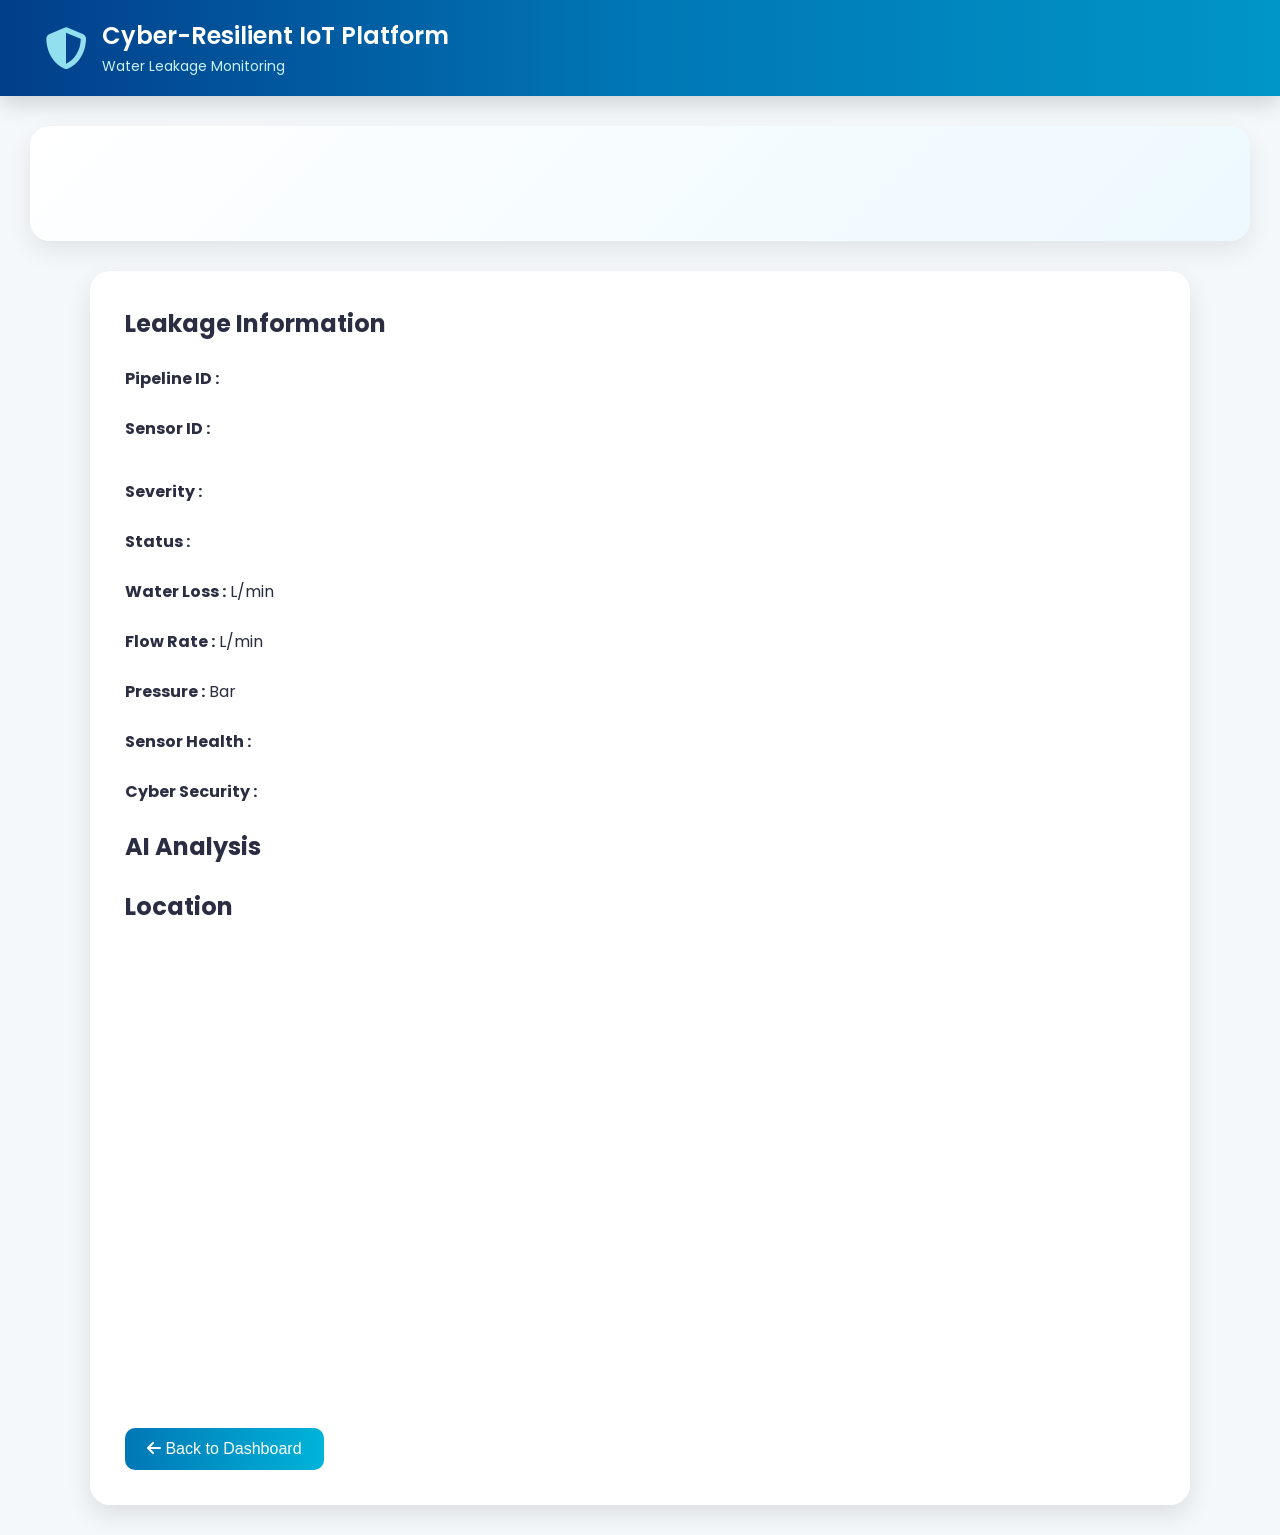
==== commit b545b784: "Removed AI confidence from dashboard and report page" ====
--- a/pages/report.html
+++ b/pages/report.html
@@ -88,13 +88,8 @@
 
 <br>
 
-<p><strong>AI Confidence :</strong>
-
-<span id="confidence"></span> %
-
-</p>
-
-<br>
+
+
 
 <p><strong>Water Loss :</strong>
 
